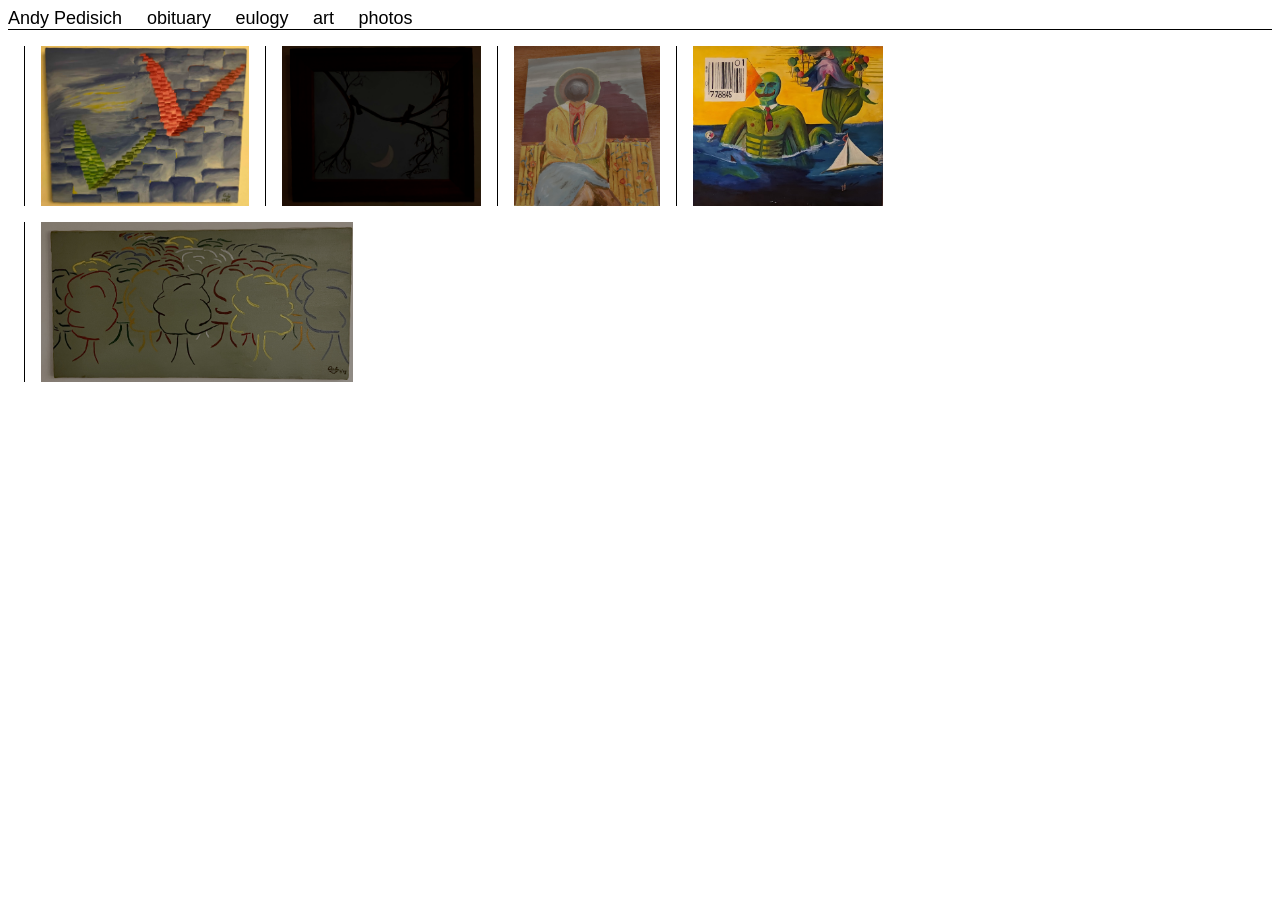
==== public/art.html @ 94da13f9 "Add assets" ====
<html>

<head>
    <link rel="preconnect" href="https://rsms.me/">
    <link rel="stylesheet" href="https://rsms.me/inter/inter.css">
    <link rel="stylesheet" href="styles.css">
    <script src="gallery/spotlight.bundle.js"></script>
</head>

<body>
    <div id="titlebar">
        <a href="index.html" id="home"> Andy Pedisich </a>
        <a href="obituary.html">obituary</a>
        <a href="eulogy.html">eulogy</a>
        <a href="art.html">art</a>
        <a href="photos.html">photos</a>
    </div>
    <div id="content">
        <div id="art">
  <div class="spotlight" data-src="gallery/vees.jpg">
    <img src="gallery/vees.jpg" >
  </div>
  <div class="spotlight" data-src="gallery/birds.jpg">
    <img src="gallery/birds.jpg" >
  </div>
  <div class="spotlight" data-src="gallery/orb.jpg">
    <img src="gallery/orb.jpg" >
  </div>
  </a>
  <div class="spotlight" data-src="gallery/serpent.jpg">
    <img src="gallery/serpent.jpg" >
  </div>
  <div class="spotlight" data-src="gallery/trees.jpg">
    <img src="gallery/trees.jpg" >
  </div>
    </div>
    </div>
</body>
---- public/styles.css ----
:root {
  font-family: Inter, sans-serif;
  font-feature-settings: 'liga' 1, 'calt' 1; /* fix for Chrome */
  font-weight:200;

}
@supports (font-variation-settings: normal) {
  :root { font-family: InterVariable, sans-serif; }
}


h1 {
    font-weight: 400;
}
h2 {
    font-weight: 300;
}
h3 {
    font-weight: 200;
}

a {
    color:black;
}

div#home {
  display:flex;
  justify-content: center;
  align-items: center;
}
#greeting {
  border:0px;
  width:250px;
  text-align: center;
}

#titlebar {
    border-bottom-style: solid;
    border-bottom-width: 1px;
}

#titlebar a {
    font-size:large;
    font-weight: 100;
    text-decoration: none;
    margin-right:20px;
}
#titlebar a:hover {
    font-weight:200;
}

#titlebar a#home {
    font-weight: 300;
}

#titlebar a#home:hover {
    font-weight: 400;
}

div.lyrics {
    text-align: center;
    font-style: italic;
    font-weight:200;
    margin-top:1em;
    margin-bottom:1em;
}

#content {
    margin-top:1em;
}

#content p{
    margin-left:2em;
    margin-right:2em;
    /* text-indent:2em */
}
#content li{
    margin-left:1em;
    margin-top:.5em
}
div.quote {
    font-weight:100;
    margin-left:3em;
}

#eulogy {
    max-width:90%;
    width:50em
}
#eulogy p{
    margin-top:.5em;
    margin-bottom:.5em;
}
p.quote {
    border-left:solid 1px;
    padding-left:1em

}
.spotlight img {
    height: 10em;
    margin-left:1em;
    padding-left:1em;
    border-left:solid 1px;
    margin-bottom:1em
}

#art {
    display:flex;
    flex-wrap: wrap;
    max-width:90%;
    min-width:0;
}
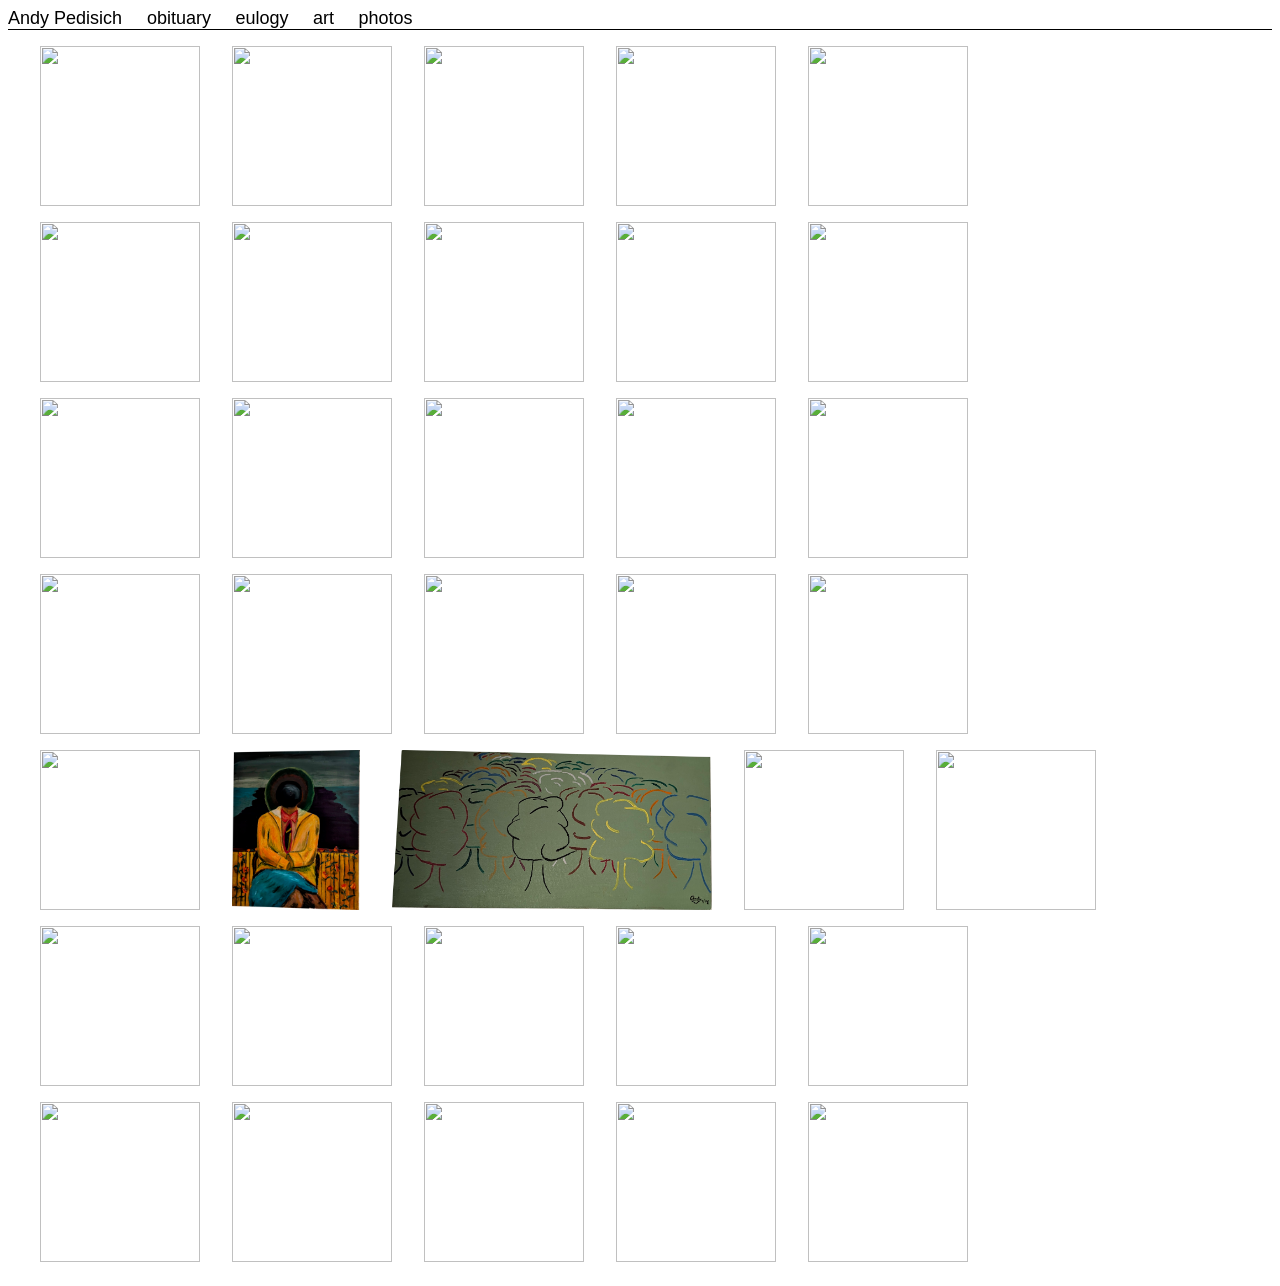
==== commit 5dd18773: "Add gallery" ====
--- a/public/art.html
+++ b/public/art.html
@@ -17,22 +17,112 @@
     </div>
     <div id="content">
         <div id="art">
-  <div class="spotlight" data-src="gallery/vees.jpg">
-    <img src="gallery/vees.jpg" >
-  </div>
-  <div class="spotlight" data-src="gallery/birds.jpg">
-    <img src="gallery/birds.jpg" >
-  </div>
-  <div class="spotlight" data-src="gallery/orb.jpg">
-    <img src="gallery/orb.jpg" >
-  </div>
-  </a>
-  <div class="spotlight" data-src="gallery/serpent.jpg">
-    <img src="gallery/serpent.jpg" >
-  </div>
-  <div class="spotlight" data-src="gallery/trees.jpg">
-    <img src="gallery/trees.jpg" >
-  </div>
+<div class="spotlight" data-src="gallery/0.png">
+     <img src="gallery/0.png">
+</div>
+<div class="spotlight" data-src="gallery/1.png">
+     <img src="gallery/1.png">
+</div>
+<div class="spotlight" data-src="gallery/2.png">
+     <img src="gallery/2.png">
+</div>
+<div class="spotlight" data-src="gallery/3.png">
+     <img src="gallery/3.png">
+</div>
+<div class="spotlight" data-src="gallery/4.png">
+     <img src="gallery/4.png">
+</div>
+<div class="spotlight" data-src="gallery/5.png">
+     <img src="gallery/5.png">
+</div>
+<div class="spotlight" data-src="gallery/6.png">
+     <img src="gallery/6.png">
+</div>
+<div class="spotlight" data-src="gallery/7.png">
+     <img src="gallery/7.png">
+</div>
+<div class="spotlight" data-src="gallery/8.png">
+     <img src="gallery/8.png">
+</div>
+<div class="spotlight" data-src="gallery/9.png">
+     <img src="gallery/9.png">
+</div>
+<div class="spotlight" data-src="gallery/10.png">
+     <img src="gallery/10.png">
+</div>
+<div class="spotlight" data-src="gallery/11.png">
+     <img src="gallery/11.png">
+</div>
+<div class="spotlight" data-src="gallery/12.png">
+     <img src="gallery/12.png">
+</div>
+<div class="spotlight" data-src="gallery/13.png">
+     <img src="gallery/13.png">
+</div>
+<div class="spotlight" data-src="gallery/14.png">
+     <img src="gallery/14.png">
+</div>
+<div class="spotlight" data-src="gallery/15.png">
+     <img src="gallery/15.png">
+</div>
+<div class="spotlight" data-src="gallery/16.png">
+     <img src="gallery/16.png">
+</div>
+<div class="spotlight" data-src="gallery/17.png">
+     <img src="gallery/17.png">
+</div>
+<div class="spotlight" data-src="gallery/18.png">
+     <img src="gallery/18.png">
+</div>
+<div class="spotlight" data-src="gallery/19.png">
+     <img src="gallery/19.png">
+</div>
+<div class="spotlight" data-src="gallery/20.png">
+     <img src="gallery/20.png">
+</div>
+<div class="spotlight" data-src="gallery/21.png">
+     <img src="gallery/21.png">
+</div>
+<div class="spotlight" data-src="gallery/22.png">
+     <img src="gallery/22.png">
+</div>
+<div class="spotlight" data-src="gallery/23.png">
+     <img src="gallery/23.png">
+</div>
+<div class="spotlight" data-src="gallery/24.png">
+     <img src="gallery/24.png">
+</div>
+<div class="spotlight" data-src="gallery/25.png">
+     <img src="gallery/25.png">
+</div>
+<div class="spotlight" data-src="gallery/26.png">
+     <img src="gallery/26.png">
+</div>
+<div class="spotlight" data-src="gallery/27.png">
+     <img src="gallery/27.png">
+</div>
+<div class="spotlight" data-src="gallery/28.png">
+     <img src="gallery/28.png">
+</div>
+<div class="spotlight" data-src="gallery/29.png">
+     <img src="gallery/29.png">
+</div>
+<div class="spotlight" data-src="gallery/30.png">
+     <img src="gallery/30.png">
+</div>
+<div class="spotlight" data-src="gallery/31.png">
+     <img src="gallery/31.png">
+</div>
+<div class="spotlight" data-src="gallery/32.png">
+     <img src="gallery/32.png">
+</div>
+<div class="spotlight" data-src="gallery/33.png">
+     <img src="gallery/33.png">
+</div>
+<div class="spotlight" data-src="gallery/34.png">
+     <img src="gallery/34.png">
+</div>
+
+        </div>
     </div>
-    </div>
-</body>+</body>
--- a/public/styles.css
+++ b/public/styles.css
@@ -22,6 +22,12 @@
 
 a {
     color:black;
+}
+#greeting a {
+    text-decoration: none;
+}
+#greeting a:hover {
+    font-weight:400;
 }
 
 div#home {
@@ -83,10 +89,8 @@
     font-weight:100;
     margin-left:3em;
 }
-
 #eulogy {
-    max-width:90%;
-    width:50em
+    margin-top:1.5em;
 }
 #eulogy p{
     margin-top:.5em;
@@ -101,7 +105,6 @@
     height: 10em;
     margin-left:1em;
     padding-left:1em;
-    border-left:solid 1px;
     margin-bottom:1em
 }
 
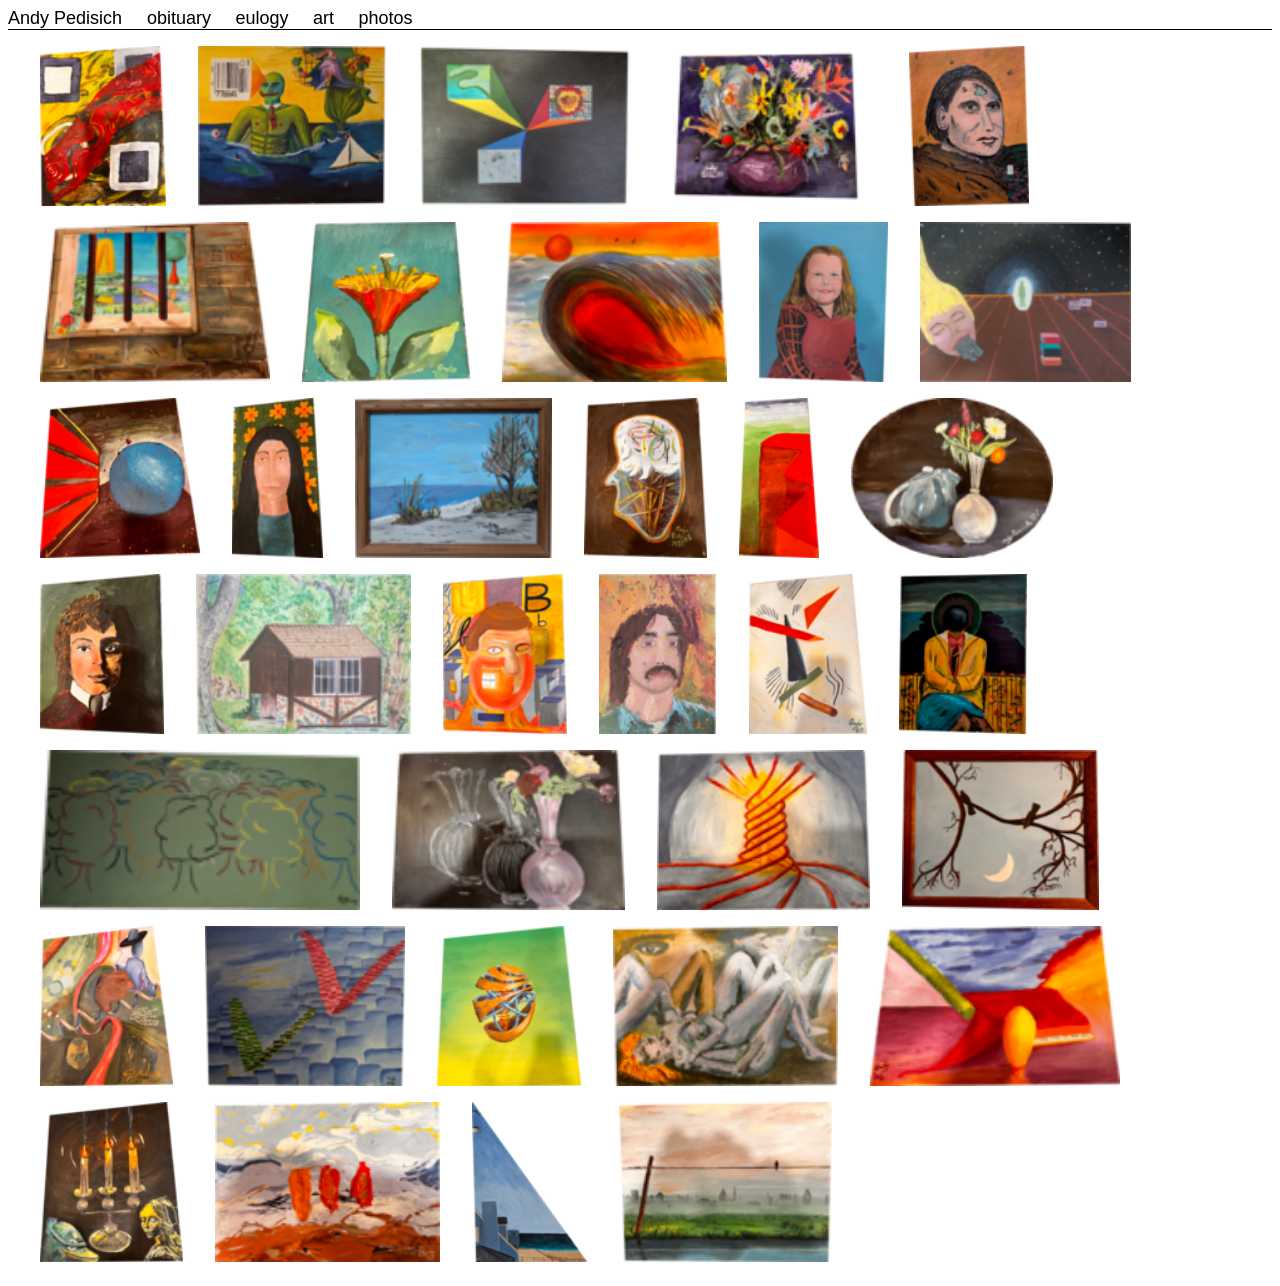
==== commit 74f5caa8: "Add thumbnails" ====
--- a/public/art.html
+++ b/public/art.html
@@ -18,109 +18,109 @@
     <div id="content">
         <div id="art">
 <div class="spotlight" data-src="gallery/0.png">
-     <img src="gallery/0.png">
+     <img src="gallery/0_thumb.png">
 </div>
 <div class="spotlight" data-src="gallery/1.png">
-     <img src="gallery/1.png">
+     <img src="gallery/1_thumb.png">
 </div>
 <div class="spotlight" data-src="gallery/2.png">
-     <img src="gallery/2.png">
+     <img src="gallery/2_thumb.png">
 </div>
 <div class="spotlight" data-src="gallery/3.png">
-     <img src="gallery/3.png">
+     <img src="gallery/3_thumb.png">
 </div>
 <div class="spotlight" data-src="gallery/4.png">
-     <img src="gallery/4.png">
+     <img src="gallery/4_thumb.png">
 </div>
 <div class="spotlight" data-src="gallery/5.png">
-     <img src="gallery/5.png">
+     <img src="gallery/5_thumb.png">
 </div>
 <div class="spotlight" data-src="gallery/6.png">
-     <img src="gallery/6.png">
+     <img src="gallery/6_thumb.png">
 </div>
 <div class="spotlight" data-src="gallery/7.png">
-     <img src="gallery/7.png">
+     <img src="gallery/7_thumb.png">
 </div>
 <div class="spotlight" data-src="gallery/8.png">
-     <img src="gallery/8.png">
+     <img src="gallery/8_thumb.png">
 </div>
 <div class="spotlight" data-src="gallery/9.png">
-     <img src="gallery/9.png">
+     <img src="gallery/9_thumb.png">
 </div>
 <div class="spotlight" data-src="gallery/10.png">
-     <img src="gallery/10.png">
+     <img src="gallery/10_thumb.png">
 </div>
 <div class="spotlight" data-src="gallery/11.png">
-     <img src="gallery/11.png">
+     <img src="gallery/11_thumb.png">
 </div>
 <div class="spotlight" data-src="gallery/12.png">
-     <img src="gallery/12.png">
+     <img src="gallery/12_thumb.png">
 </div>
 <div class="spotlight" data-src="gallery/13.png">
-     <img src="gallery/13.png">
+     <img src="gallery/13_thumb.png">
 </div>
 <div class="spotlight" data-src="gallery/14.png">
-     <img src="gallery/14.png">
+     <img src="gallery/14_thumb.png">
 </div>
 <div class="spotlight" data-src="gallery/15.png">
-     <img src="gallery/15.png">
+     <img src="gallery/15_thumb.png">
 </div>
 <div class="spotlight" data-src="gallery/16.png">
-     <img src="gallery/16.png">
+     <img src="gallery/16_thumb.png">
 </div>
 <div class="spotlight" data-src="gallery/17.png">
-     <img src="gallery/17.png">
+     <img src="gallery/17_thumb.png">
 </div>
 <div class="spotlight" data-src="gallery/18.png">
-     <img src="gallery/18.png">
+     <img src="gallery/18_thumb.png">
 </div>
 <div class="spotlight" data-src="gallery/19.png">
-     <img src="gallery/19.png">
+     <img src="gallery/19_thumb.png">
 </div>
 <div class="spotlight" data-src="gallery/20.png">
-     <img src="gallery/20.png">
+     <img src="gallery/20_thumb.png">
 </div>
 <div class="spotlight" data-src="gallery/21.png">
-     <img src="gallery/21.png">
+     <img src="gallery/21_thumb.png">
 </div>
 <div class="spotlight" data-src="gallery/22.png">
-     <img src="gallery/22.png">
+     <img src="gallery/22_thumb.png">
 </div>
 <div class="spotlight" data-src="gallery/23.png">
-     <img src="gallery/23.png">
+     <img src="gallery/23_thumb.png">
 </div>
 <div class="spotlight" data-src="gallery/24.png">
-     <img src="gallery/24.png">
+     <img src="gallery/24_thumb.png">
 </div>
 <div class="spotlight" data-src="gallery/25.png">
-     <img src="gallery/25.png">
+     <img src="gallery/25_thumb.png">
 </div>
 <div class="spotlight" data-src="gallery/26.png">
-     <img src="gallery/26.png">
+     <img src="gallery/26_thumb.png">
 </div>
 <div class="spotlight" data-src="gallery/27.png">
-     <img src="gallery/27.png">
+     <img src="gallery/27_thumb.png">
 </div>
 <div class="spotlight" data-src="gallery/28.png">
-     <img src="gallery/28.png">
+     <img src="gallery/28_thumb.png">
 </div>
 <div class="spotlight" data-src="gallery/29.png">
-     <img src="gallery/29.png">
+     <img src="gallery/29_thumb.png">
 </div>
 <div class="spotlight" data-src="gallery/30.png">
-     <img src="gallery/30.png">
+     <img src="gallery/30_thumb.png">
 </div>
 <div class="spotlight" data-src="gallery/31.png">
-     <img src="gallery/31.png">
+     <img src="gallery/31_thumb.png">
 </div>
 <div class="spotlight" data-src="gallery/32.png">
-     <img src="gallery/32.png">
+     <img src="gallery/32_thumb.png">
 </div>
 <div class="spotlight" data-src="gallery/33.png">
-     <img src="gallery/33.png">
+     <img src="gallery/33_thumb.png">
 </div>
 <div class="spotlight" data-src="gallery/34.png">
-     <img src="gallery/34.png">
+     <img src="gallery/34_thumb.png">
 </div>
 
         </div>
